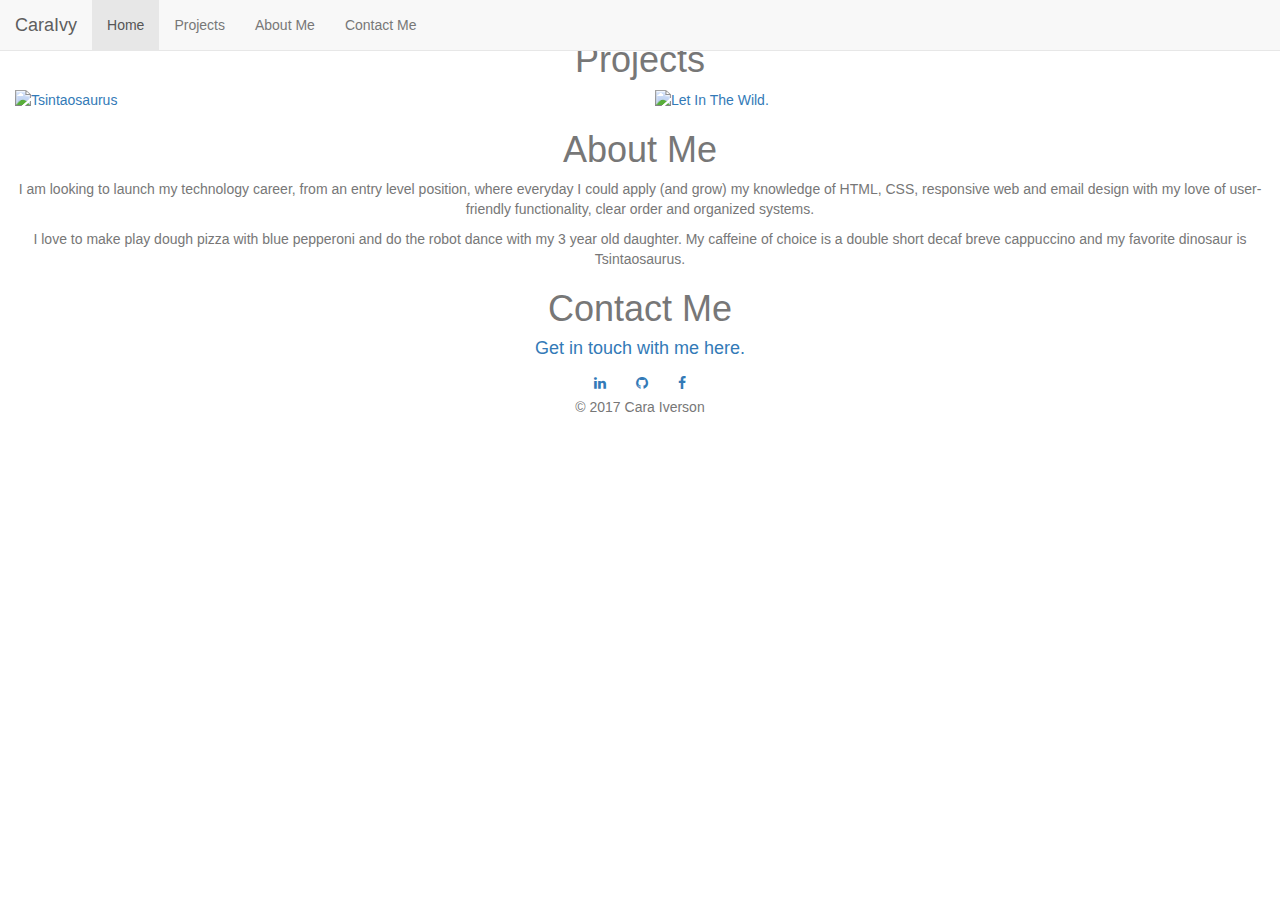
==== Portfolio/index.html @ 5f3ef25b "Portfolio" ====
<head>
  <link rel="stylesheet" href="//maxcdn.bootstrapcdn.com/font-awesome/4.5.0/css/font-awesome.min.css"/>
  
<link href="https://cdnjs.cloudflare.com/ajax/libs/twitter-bootstrap/3.3.7/css/bootstrap.min.css" rel="stylesheet" />
</head>

<body>
  <nav class="navbar navbar-default navbar-fixed-top">
  <div class="container-fluid">
    <div class="navbar-header">
      <a class="navbar-brand" href="#">CaraIvy</a>
    </div>
    <ul class="nav navbar-nav">
      <li class="active"><a href="#">Home</a></li>
      <li><a href="#Projects">Projects</a></li>
      <li><a href="#AboutMe">About Me</a></li>
      <li><a href="#Contact">Contact Me</a></li>
    </ul>
  </div>
</nav>
  <div class="container-fluid">
    <header>
      <nav>
    </header>
  <section class="text-center">Nevertheless, she persisted.</section>
    <h1 class="text-muted text-center" id="Projects">Projects</h1>
      <div class="row">
        <div class="col-md-6">
          <a target='_blank' href="https://caraivy.github.io/Tsintaosaurus/"><img class="img-responsive" src="https://i.imgur.com/KKvtkFJ.jpg" title="Tsintaosaurus" alt="Tsintaosaurus"></a>
        </div>
        <div class="col-md-6">
          <a target='_blank' href="https://caraivy.github.io/unit_9/"><img class="img-responsive" src="https://i.imgur.com/gewns28.jpg" title="Native Plants Landscape + Design" alt="Let In The Wild."></a>
   </div>
      </div>
      <h1 class="text-muted text-center" id="AboutMe">About Me</h1>
      <p class="text-center text-muted">I am looking to launch my technology career, from an entry level position, where everyday I could apply (and grow) my knowledge of HTML, CSS, responsive web and email design with my love of user-friendly functionality, clear order and organized systems.</p>
      <p class="text-center text-muted">I love to make play dough pizza with blue pepperoni and do the robot dance with my 3 year old daughter. My caffeine of choice is a double short decaf breve cappuccino and my favorite dinosaur is Tsintaosaurus.</p>
  <h1 class="text-muted text-center" id="Contact">Contact Me</h1>
      <h4 class="text-muted text-center"><a href="mailto:caraiverson@gmail.com">Get in touch with me here.</a></h4>
   </div>
  <footer>
    <div class="text-center" id="SocialMedia">
    <a class="btn btn-social-icon btn-linkedin" target='_blank' href="https://www.linkedin.com/in/caraiverson/">
    <span class="fa fa-linkedin"></span></a>
      <a class="btn btn-social-icon btn-github" target='_blank' href="https://github.com/caraivy/">
    <span class="fa fa-github"></span>
  </a>
      <a class="btn btn-social-icon btn-facebook" target='_blank' href="https://www.facebook.com/caraiverson">
    <span class="fa fa-facebook"></span>
      </a>
    </div>
    <p class="text-muted text-center" id="copy">&copy; 2017 Cara Iverson</p>	
    </footer>
</body>
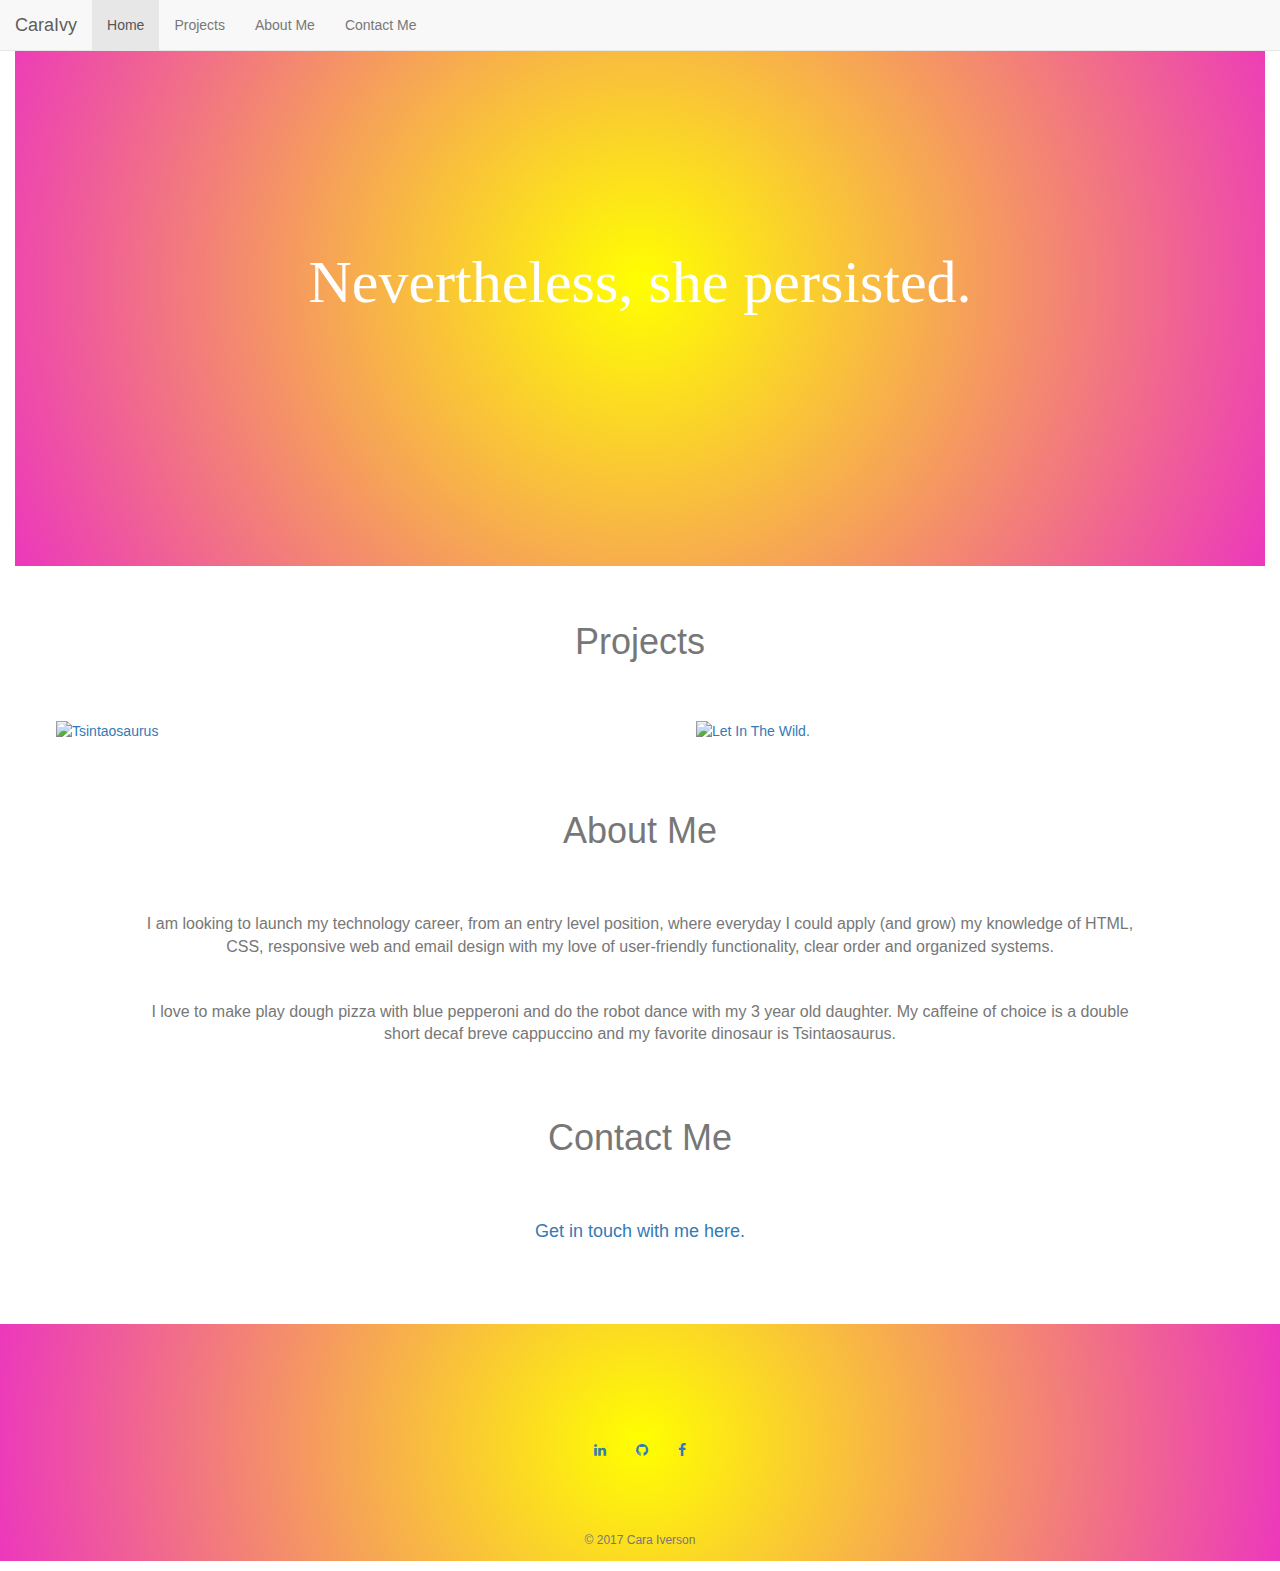
==== commit 2f505272: "Update index.html" ====
--- a/Portfolio/index.html
+++ b/Portfolio/index.html
@@ -1,7 +1,51 @@
 <head>
+<title>CaraIvy</title>
   <link rel="stylesheet" href="//maxcdn.bootstrapcdn.com/font-awesome/4.5.0/css/font-awesome.min.css"/>
-  
-<link href="https://cdnjs.cloudflare.com/ajax/libs/twitter-bootstrap/3.3.7/css/bootstrap.min.css" rel="stylesheet" />
+  <link href="https://cdnjs.cloudflare.com/ajax/libs/twitter-bootstrap/3.3.7/css/bootstrap.min.css" rel="stylesheet" />
+  <style>
+    section {
+  background: radial-gradient(circle, yellow, #ec38bc);
+  color: white;
+  font-family: Georgia, Times, serif;
+  font-size: 60px;
+  padding: 4em
+}
+
+h1 {
+  padding: 1em;
+}
+
+h4 {
+  padding-bottom: 4em;
+  padding-top: 1em;
+}
+
+p {
+  padding-top: 1em;
+  padding-bottom: 1em;
+  padding-left: 8em;
+  padding-right: 8em;
+  font-size: 16px;
+}
+
+.col-md-6 {
+  padding: 1em 4em;
+}
+
+footer {
+  padding-top: 2em;
+  background: radial-gradient(circle, yellow, #ec38bc); 
+}
+
+#SocialMedia {
+  padding-top: 6em;
+  padding-bottom: 4em;
+}
+
+#copy {
+  font-size: 12px;
+}
+  </style>
 </head>
 
 <body>
@@ -52,4 +96,4 @@
     <p class="text-muted text-center" id="copy">&copy; 2017 Cara Iverson</p>	
     </footer>
 </body>
-  +  
